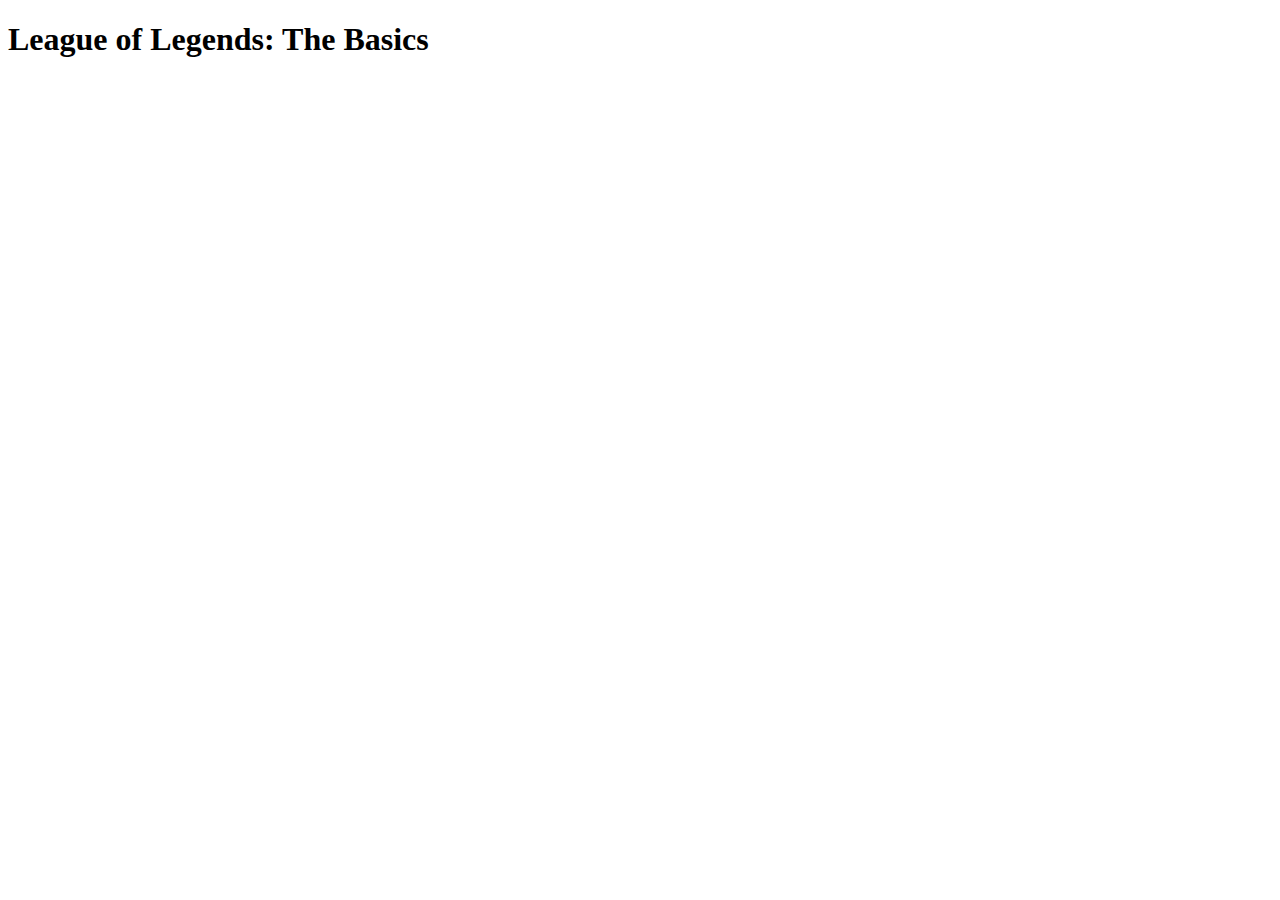
==== FED1StudioProject/Create_Pages/index.html @ d2e5ee56 "formed the index file" ====
﻿<!DOCTYPE html>
<html>
<head>
    <meta charset="utf-8" />
    <title>League of Legends: The Basics</title>
    <meta name="description" content="This will teach you the basics to League of Legends and any information you need to know before playing." />
    <meta name="keywords" content="League of Legends, Jungle, ADC, Mid Lane, Top Lane, Support, Basic Controlls" />
    <meta name="author" content="Jackson DeKeyser" />
</head>
<body>
    <h1>League of Legends: The Basics</h1>

</body>
</html>
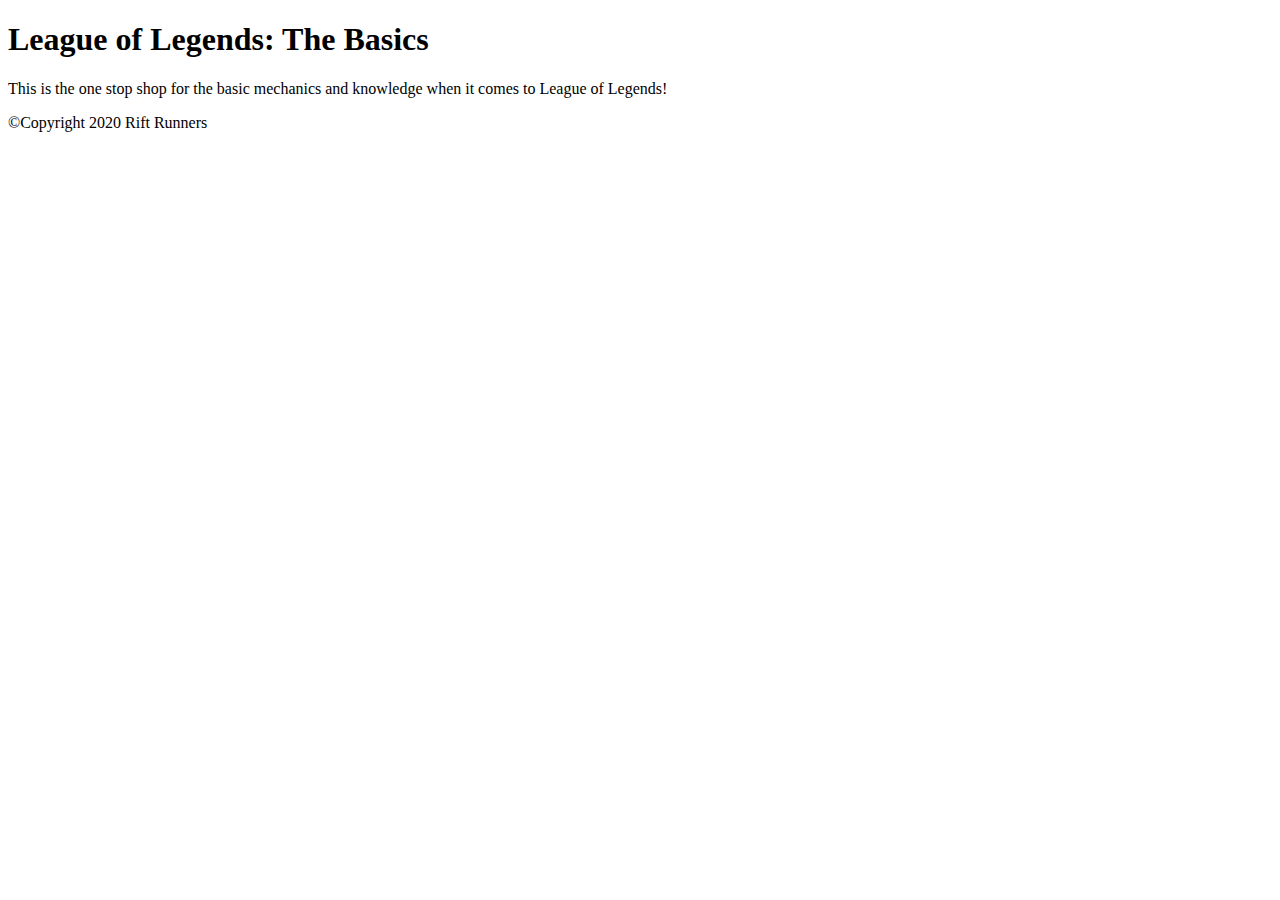
==== commit eaf92fc6: ".html files created" ====
--- a/FED1StudioProject/Create_Pages/index.html
+++ b/FED1StudioProject/Create_Pages/index.html
@@ -8,7 +8,18 @@
     <meta name="author" content="Jackson DeKeyser" />
 </head>
 <body>
-    <h1>League of Legends: The Basics</h1>
+    <header>
+        <h1>League of Legends: The Basics</h1>
+        <p>
+            This is the one stop shop for the basic mechanics and knowledge when it comes to League of Legends!
+        </p>
+    </header>
+    <main>
+
+    </main>
+    <footer>
+        &copy;Copyright 2020 Rift Runners
+    </footer>
 
 </body>
 </html>